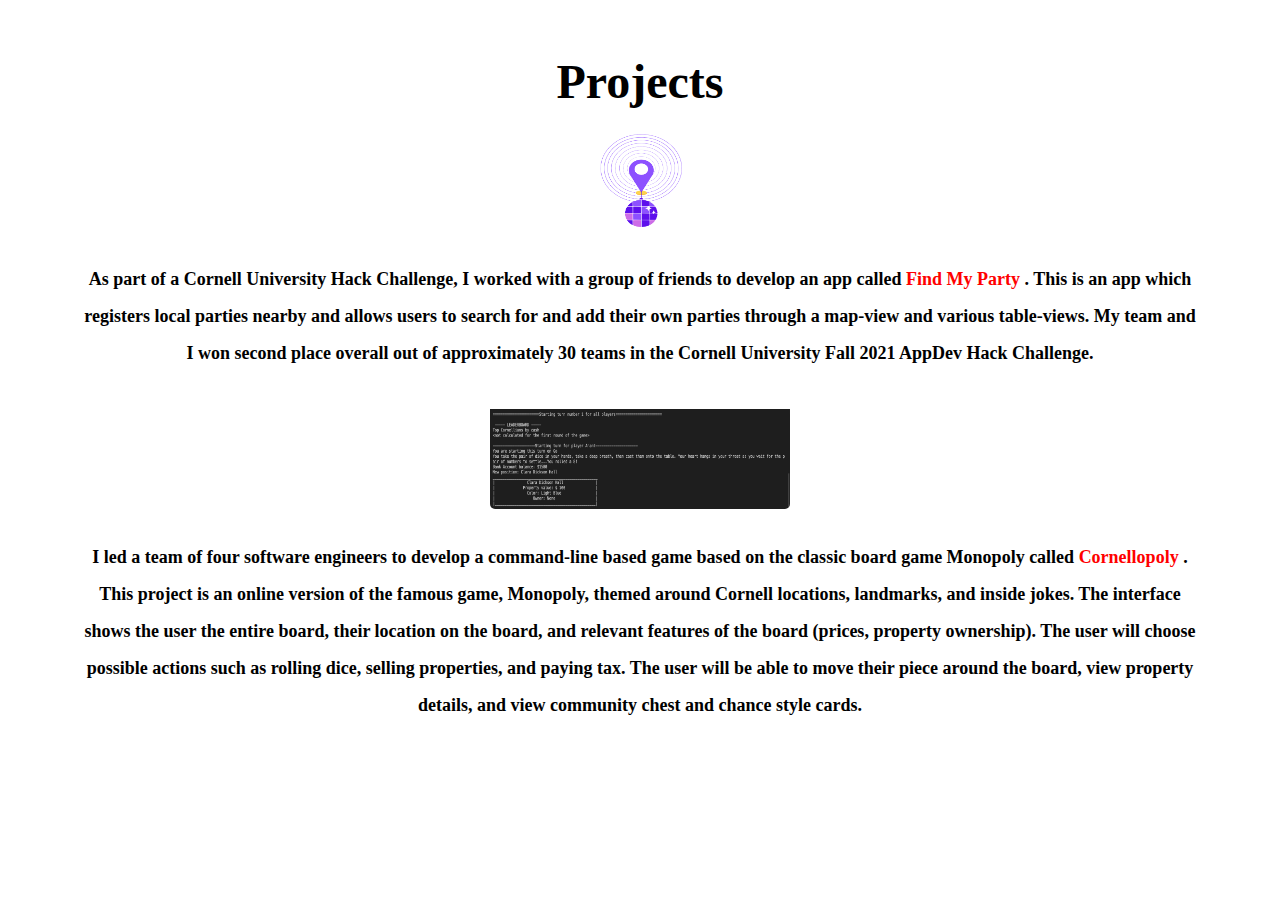
==== projects.html @ 406315d0 "added projects and made some layout changes" ====
<!DOCTYPE html>

<html>

    <head>
        <title> Personal Projects </title>
        <link rel = "stylesheet" href = "projects.css">
    </head>

    <main>

        <section id = "main">
            <div class = "inner">
                <h1 text-align:center;> <FONT COLOR = "BLACK"> <font size = "+4"> Projects </font> </FONT> </h1 style = "padding-top: 50px">
                    <img src = "images/party.png" alt = "picture of me" width = "100" height = "100" style = "padding-bottom: 0px; border-radius: 50px;"> 
                    <h1 text-align: center;> <FONT COLOR = "BLACK"> <font size="+1"> As part of a Cornell University Hack Challenge, 
                        I worked with a group of friends to develop an app called <FONT COLOR = "RED"> Find My Party </FONT>.
                        This is an app which registers local parties nearby and allows users to search for and add their own parties through a 
                        map-view and various table-views. My team and I won second place overall out of approximately 30 teams in the 
                        Cornell University Fall 2021 AppDev Hack Challenge.
                    </font> </FONT></h1>  
                    <img src = "images/monopoly.png" alt = "picture of me" width = "300" height = "100" style = "padding-bottom: 0px; border-radius: 5px; padding-top: 20px;"> 
                    <h1 text-align: center;> <FONT COLOR = "BLACK"> <font size="+1"> I led a team of four software engineers to develop a command-line based game 
                        based on the classic board game Monopoly called <FONT COLOR = "RED"> Cornellopoly </FONT>. This project is an online version of the famous game, Monopoly, themed around
                        Cornell locations, landmarks, and inside jokes. The interface shows the user the entire board, their location on the board, and relevant features of the
                        board (prices, property ownership). The user will choose possible actions such as rolling dice, selling properties, and paying tax. The user will
                        be able to move their piece around the board, view property details, and view community chest and chance style cards.
                    </font> </FONT></h1>  
 
            </div>

        </section>
    
    </main>
</html>
---- projects.css ----
html {
    scroll-behavior: smooth;
}

section {
    text-align: center;
}

div {
    padding-left: 75px;
    padding-right: 75px;
    padding-top: 25px;
    padding-bottom: 75px;
}
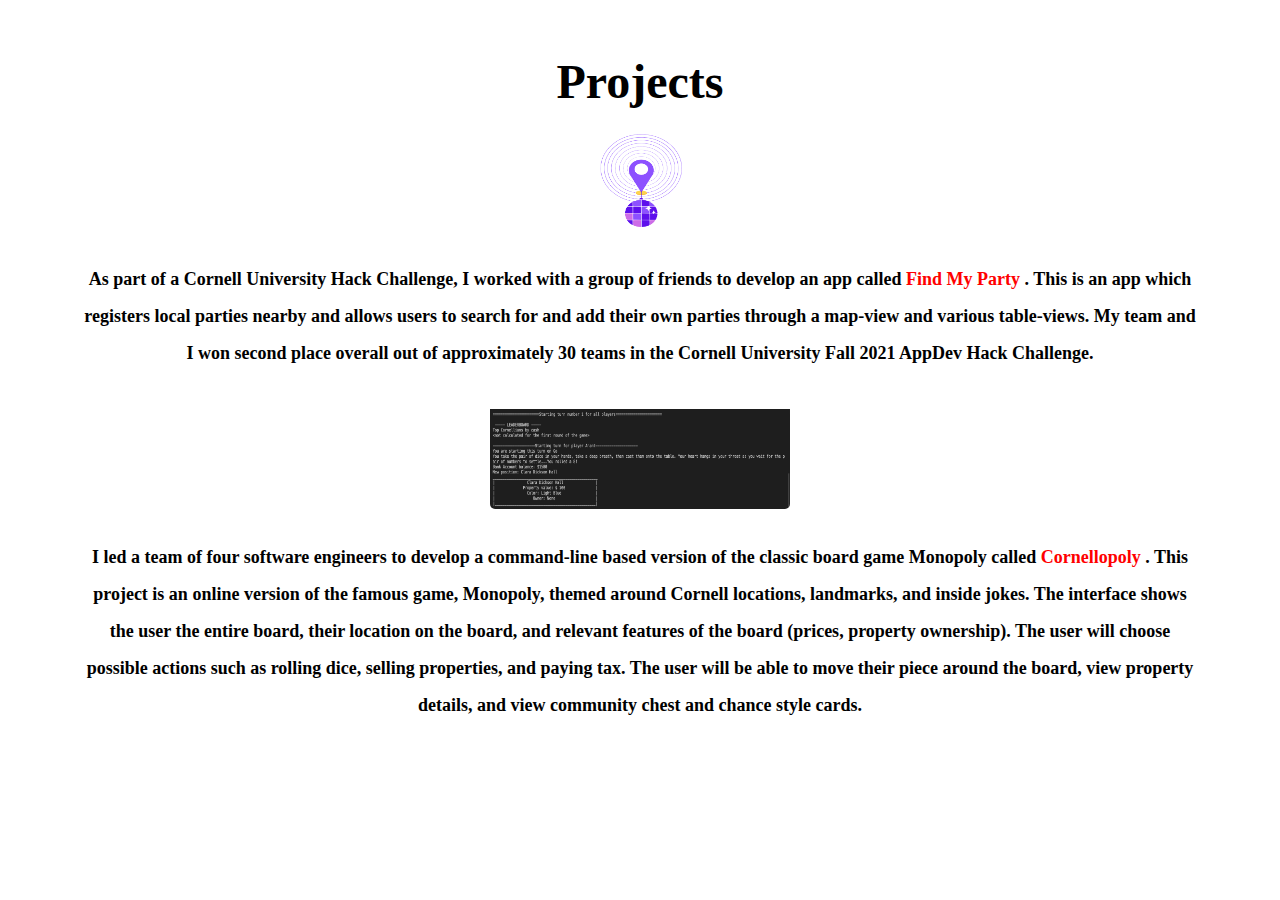
==== commit 1bfd35e8: "project wording fix" ====
--- a/projects.html
+++ b/projects.html
@@ -20,8 +20,8 @@
                         Cornell University Fall 2021 AppDev Hack Challenge.
                     </font> </FONT></h1>  
                     <img src = "images/monopoly.png" alt = "picture of me" width = "300" height = "100" style = "padding-bottom: 0px; border-radius: 5px; padding-top: 20px;"> 
-                    <h1 text-align: center;> <FONT COLOR = "BLACK"> <font size="+1"> I led a team of four software engineers to develop a command-line based game 
-                        based on the classic board game Monopoly called <FONT COLOR = "RED"> Cornellopoly </FONT>. This project is an online version of the famous game, Monopoly, themed around
+                    <h1 text-align: center;> <FONT COLOR = "BLACK"> <font size="+1"> I led a team of four software engineers to develop a command-line based version of the 
+                        classic board game Monopoly called <FONT COLOR = "RED"> Cornellopoly </FONT>. This project is an online version of the famous game, Monopoly, themed around
                         Cornell locations, landmarks, and inside jokes. The interface shows the user the entire board, their location on the board, and relevant features of the
                         board (prices, property ownership). The user will choose possible actions such as rolling dice, selling properties, and paying tax. The user will
                         be able to move their piece around the board, view property details, and view community chest and chance style cards.
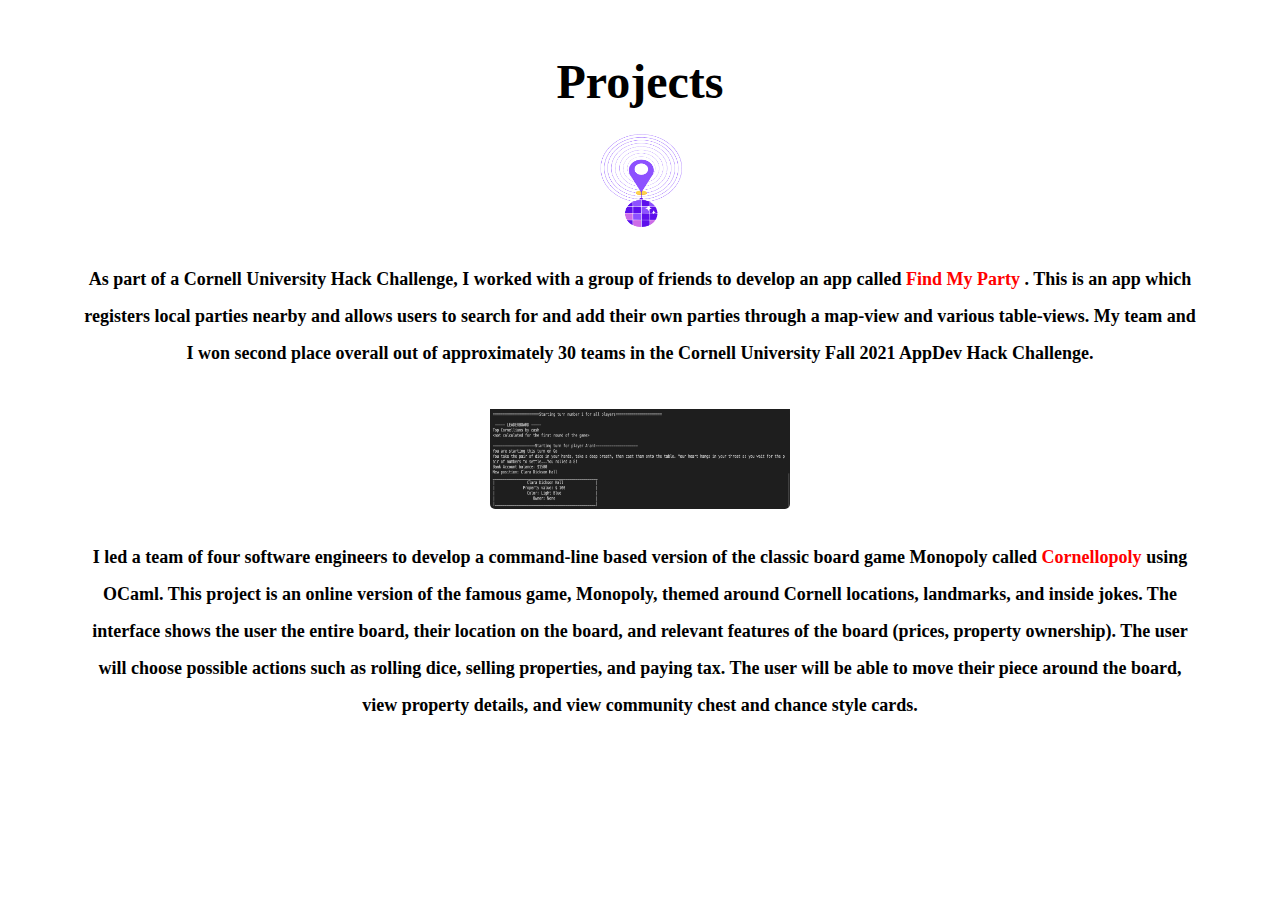
==== commit 093bf89e: "added professional experiences" ====
--- a/projects.html
+++ b/projects.html
@@ -21,7 +21,7 @@
                     </font> </FONT></h1>  
                     <img src = "images/monopoly.png" alt = "picture of me" width = "300" height = "100" style = "padding-bottom: 0px; border-radius: 5px; padding-top: 20px;"> 
                     <h1 text-align: center;> <FONT COLOR = "BLACK"> <font size="+1"> I led a team of four software engineers to develop a command-line based version of the 
-                        classic board game Monopoly called <FONT COLOR = "RED"> Cornellopoly </FONT>. This project is an online version of the famous game, Monopoly, themed around
+                        classic board game Monopoly called <FONT COLOR = "RED"> Cornellopoly </FONT> using OCaml. This project is an online version of the famous game, Monopoly, themed around
                         Cornell locations, landmarks, and inside jokes. The interface shows the user the entire board, their location on the board, and relevant features of the
                         board (prices, property ownership). The user will choose possible actions such as rolling dice, selling properties, and paying tax. The user will
                         be able to move their piece around the board, view property details, and view community chest and chance style cards.
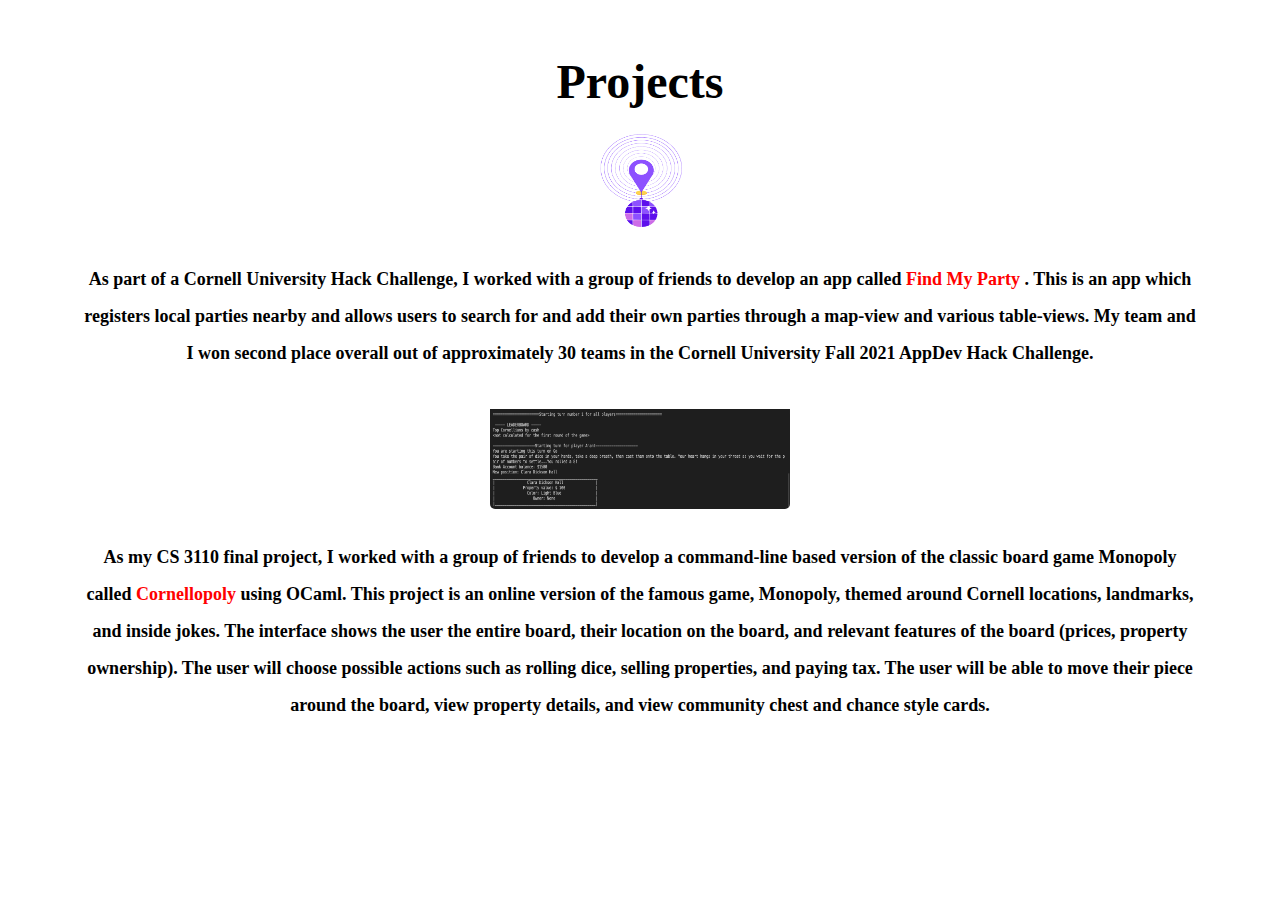
==== commit 662bbaa0: "quick fix" ====
--- a/projects.html
+++ b/projects.html
@@ -20,7 +20,7 @@
                         Cornell University Fall 2021 AppDev Hack Challenge.
                     </font> </FONT></h1>  
                     <img src = "images/monopoly.png" alt = "picture of me" width = "300" height = "100" style = "padding-bottom: 0px; border-radius: 5px; padding-top: 20px;"> 
-                    <h1 text-align: center;> <FONT COLOR = "BLACK"> <font size="+1"> I led a team of four software engineers to develop a command-line based version of the 
+                    <h1 text-align: center;> <FONT COLOR = "BLACK"> <font size="+1"> As my CS 3110 final project, I worked with a group of friends to develop a command-line based version of the 
                         classic board game Monopoly called <FONT COLOR = "RED"> Cornellopoly </FONT> using OCaml. This project is an online version of the famous game, Monopoly, themed around
                         Cornell locations, landmarks, and inside jokes. The interface shows the user the entire board, their location on the board, and relevant features of the
                         board (prices, property ownership). The user will choose possible actions such as rolling dice, selling properties, and paying tax. The user will
